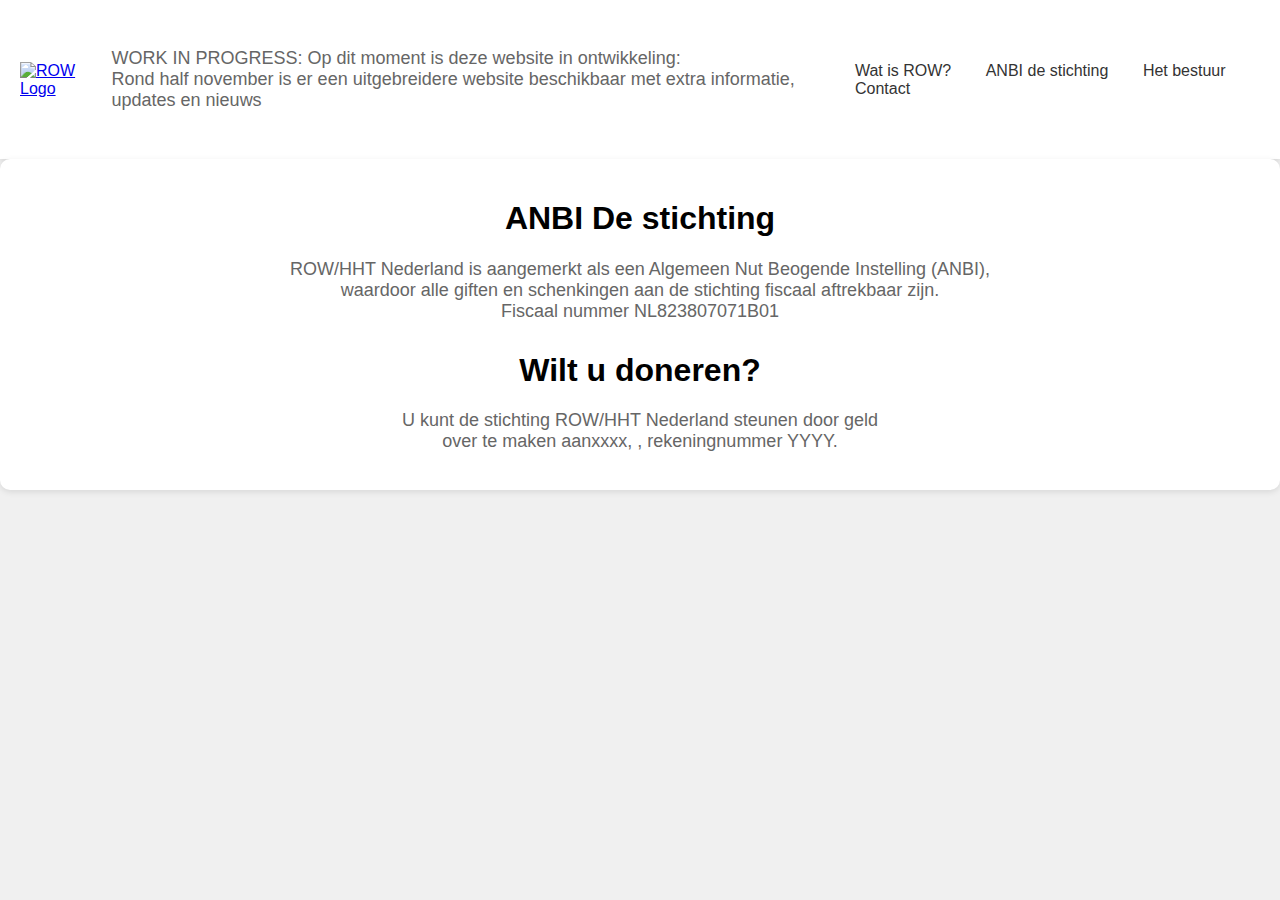
==== anbi-stichting.html @ 9ab7b8d5 "Add files via upload" ====
<!DOCTYPE html>
<html lang="nl">
<head>
    <meta charset="UTF-8">
    <meta name="viewport" content="width=device-width, initial-scale=1.0">
    <link rel="stylesheet" href="styles.css">
    <title>ROW Nederland</title>
</head>
<body>
    <div class="header">
        <div class="logo">
			<a href="index.html"> <!-- Terug naar hoofdpagina -->
				<img src="hht_europe.png" alt="ROW Logo">
			</a>
        </div>
		<div class="header-text">
            <p> WORK IN PROGRESS: Op dit moment is deze website in ontwikkeling: <br>
			Rond half november is er een uitgebreidere website beschikbaar met extra informatie, updates en nieuws</p>
        </div>
        <div class="menu">
            <a href="wat-is-row.html">Wat is ROW?</a>
            <a href="anbi-stichting.html">ANBI de stichting</a>
            <a href="het-bestuur.html">Het bestuur</a>
			<a href="contact.html">Contact</a>
        </div>
    </div>
    <div class="banner">

    </div>
    <div class="content">
        <h1>ANBI De stichting
		</h1>
        <p class="paragraph">
            ROW/HHT Nederland is aangemerkt als een Algemeen Nut Beogende Instelling (ANBI), <br> waardoor alle giften en schenkingen aan de stichting fiscaal aftrekbaar zijn.<br>
			Fiscaal nummer NL823807071B01 <br>
        </p>
		<h1>Wilt u doneren?</h1>
		<p> U kunt de stichting ROW/HHT Nederland  steunen door geld <br> over te maken aanxxxx, , rekeningnummer YYYY. 
		</p>
    </div>
</body>
</html>
---- styles.css ----
body {
    margin: 0;
    padding: 0;
    font-family: Arial, sans-serif;
    background-color: #f0f0f0;
}

.header {
    background-color: #fff;
    display: flex;
    justify-content: space-between;
    align-items: center;
    padding: 20px;
    box-shadow: 0 2px 6px rgba(0, 0, 0, 0.1);
}

.logo img {
    max-width: 200px;
    height: auto;
}

.menu a {
    text-decoration: none;
    color: #333;
    margin: 0 15px;
    transition: color 0.3s; /* Add transition for smooth effect */
}

.menu a:hover {
    color: red; /* Change the color on hover */
}

/* ... (your existing styles) */

}

.banner img {
    width: 100%;
    height: auto;
}

.content {
    text-align: center;
    padding: 20px;
    background-color: #fff;
    border-radius: 10px;
    box-shadow: 0 2px 6px rgba(0, 0, 0, 0.1);
}

p {
    color: #666;
    font-size: 18px;
}

.paragraph {
    margin-bottom: 30px; /* Adjust the value as needed */
}

.header-text {
    padding: 10px; /* Adjust padding as needed */
    font-size: 14px; /* Adjust font size as needed */
    color: #555; /* Adjust color as needed */
}
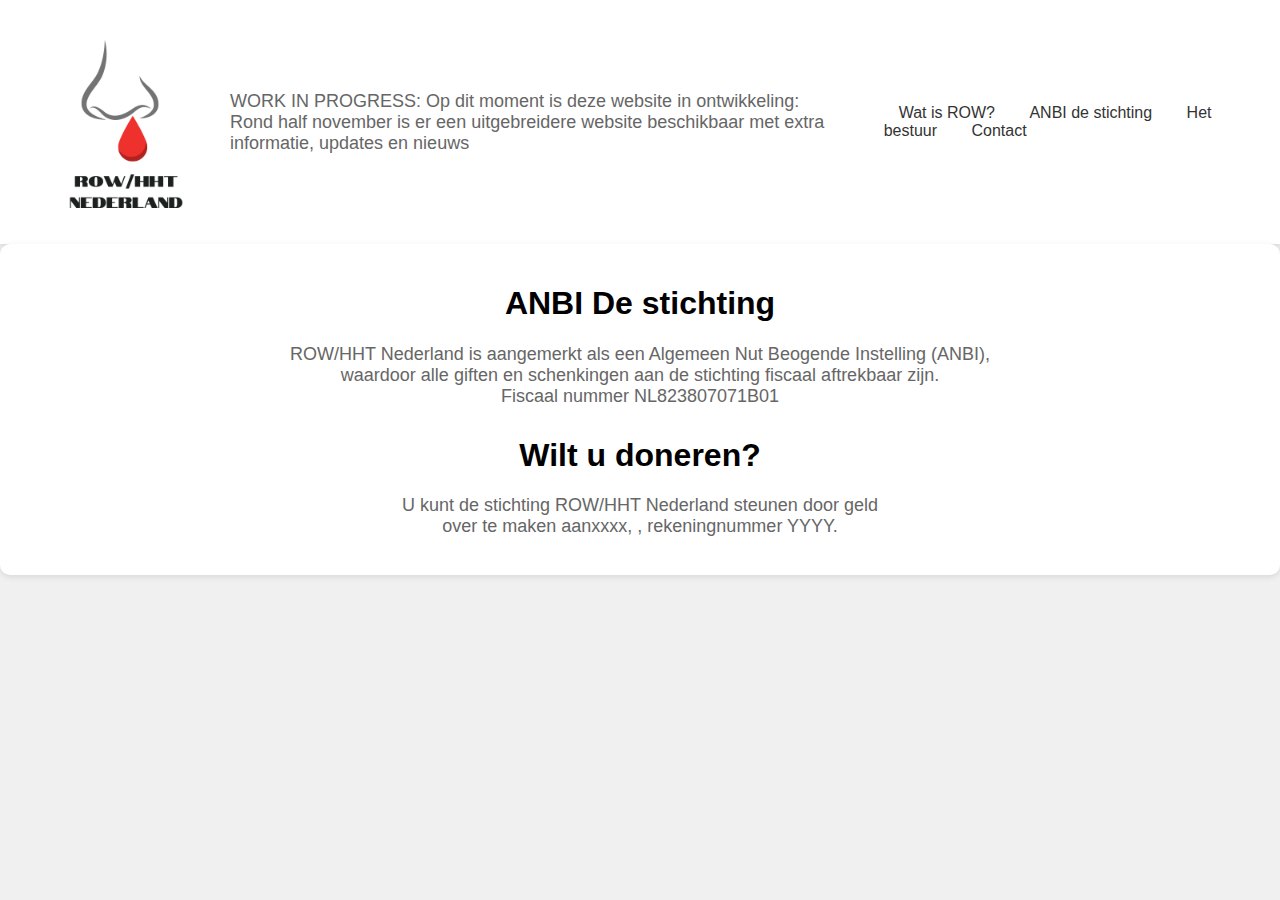
==== commit e995338b: "Add files via upload" ====
--- a/anbi-stichting.html
+++ b/anbi-stichting.html
@@ -10,7 +10,7 @@
     <div class="header">
         <div class="logo">
 			<a href="index.html"> <!-- Terug naar hoofdpagina -->
-				<img src="hht_europe.png" alt="ROW Logo">
+				<img src="6.png" alt="ROW Logo">
 			</a>
         </div>
 		<div class="header-text">
